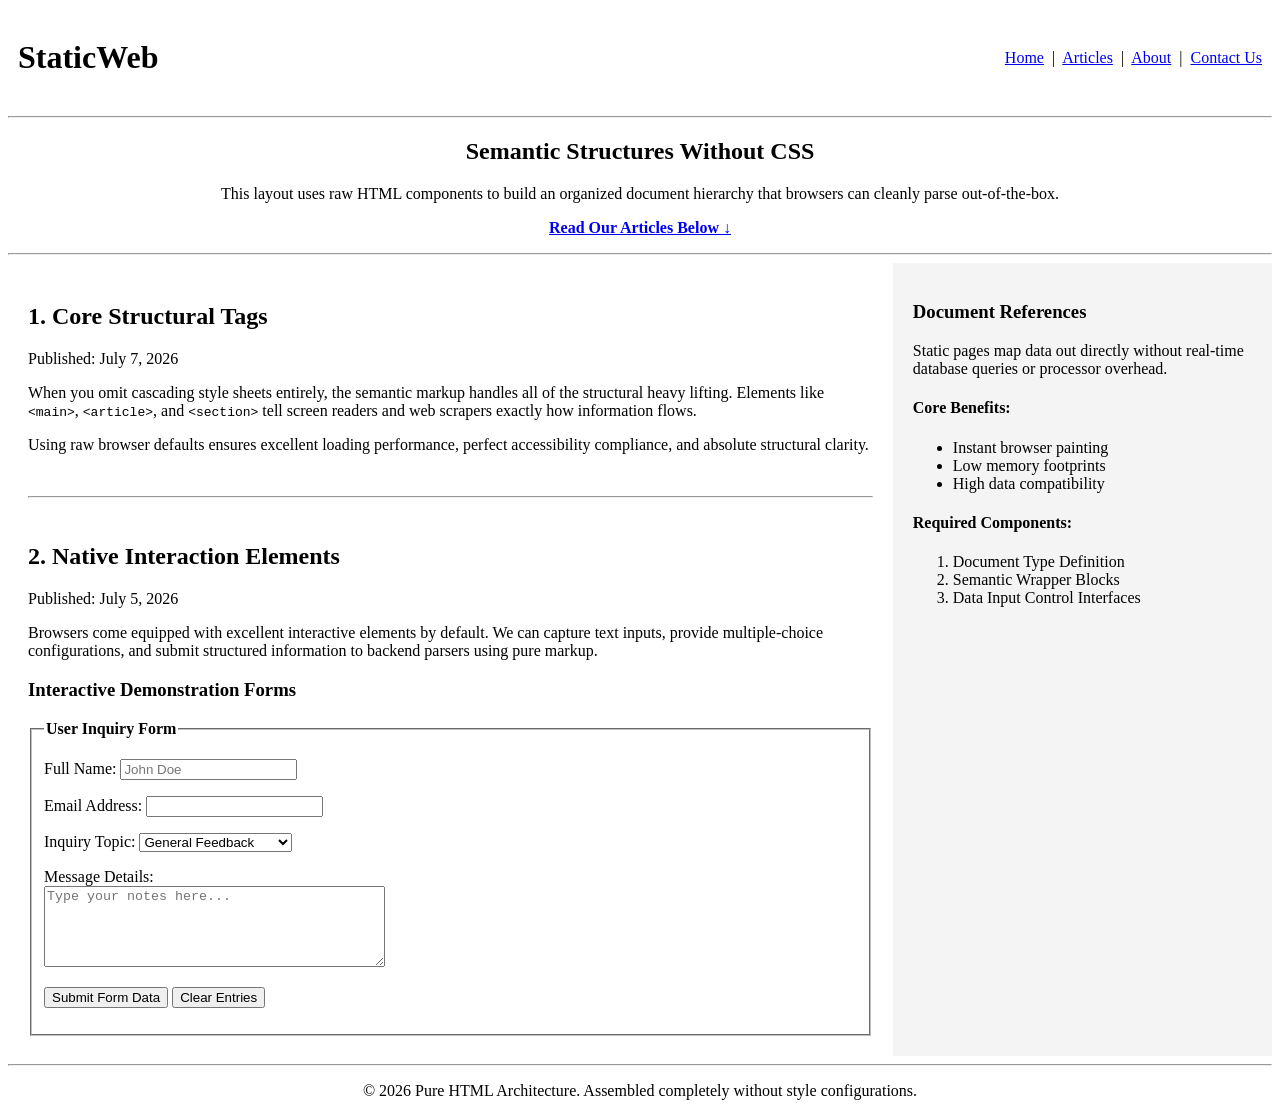
==== week1.html @ 0ff418dc "Add files via upload" ====
<!DOCTYPE html>
<html lang="en">
<head>
    <meta charset="UTF-8">
    <title>Pure Semantic HTML Static Webpage</title>
</head>
<body>

      <!-- Header Section -->
    <header>
        <table width="100%" border="0" cellspacing="0" cellpadding="10">
            <tr>
                <td>
                    <h1>StaticWeb</h1>
                </td>
                <td align="right">
                    <nav>
                        <a href="#home">Home</a> &nbsp;|&nbsp;
                        <a href="#articles">Articles</a> &nbsp;|&nbsp;
                        <a href="#about">About</a> &nbsp;|&nbsp;
                        <a href="#contact">Contact Us</a>
                    </nav>
                </td>
            </tr>
        </table>
    </header>

    <hr>

    <!-- Hero / Showcase Section -->
    <section id="home">
        <center>
            <h2>Semantic Structures Without CSS</h2>
            <p>This layout uses raw HTML components to build an organized document hierarchy that browsers can cleanly parse out-of-the-box.</p>
            <p><a href="#articles"><b>Read Our Articles Below &darr;</b></a></p>
        </center>
    </section>

    <hr>

    <!-- Main Content Layout using a Structural Table -->
    <table width="100%" border="0" cellspacing="0" cellpadding="20">
        <tr valign="top">
           
            <!-- Left Side: Main Content Column -->
            <td width="70%">
                <main id="articles">
                   
                    <article>
                        <h2>1. Core Structural Tags</h2>
                        <p>Published: July 7, 2026</p>
                        <p>When you omit cascading style sheets entirely, the semantic markup handles all of the structural heavy lifting. Elements like <code>&lt;main&gt;</code>, <code>&lt;article&gt;</code>, and <code>&lt;section&gt;</code> tell screen readers and web scrapers exactly how information flows.</p>
                        <p>Using raw browser defaults ensures excellent loading performance, perfect accessibility compliance, and absolute structural clarity.</p>
                    </article>

                    <br><hr><br>

                    <article>
                        <h2>2. Native Interaction Elements</h2>
                        <p>Published: July 5, 2026</p>
                        <p>Browsers come equipped with excellent interactive elements by default. We can capture text inputs, provide multiple-choice configurations, and submit structured information to backend parsers using pure markup.</p>
                       
                        <h3>Interactive Demonstration Forms</h3>
                        <form id="contact" action="#" method="post">
                            <fieldset>
                                <legend><b>User Inquiry Form</b></legend>
                                <p>
                                    <label for="name">Full Name: </label>
                                    <input type="text" id="name" name="username" required placeholder="John Doe">
                                </p>
                                <p>
                                    <label for="email">Email Address: </label>
                                    <input type="email" id="email" name="useremail" required>
                                </p>
                                <p>
                                    <label for="topic">Inquiry Topic: </label>
                                    <select id="topic" name="usertopic">
                                        <option value="general">General Feedback</option>
                                        <option value="technical">Technical Architecture</option>
                                        <option value="academics">Academic Curriculum</option>
                                    </select>
                                </p>
                                <p>
                                    <label for="message">Message Details:</label><br>
                                    <textarea id="message" name="usermessage" rows="5" cols="40" placeholder="Type your notes here..."></textarea>
                                </p>
                                <p>
                                    <input type="submit" value="Submit Form Data">
                                    <input type="reset" value="Clear Entries">
                                </p>
                            </fieldset>
                        </form>
                    </article>

                </main>
            </td>

            <!-- Right Side: Sidebar Column -->
            <td width="30%" bgcolor="#f4f4f4">
                <aside id="about">
                    <h3>Document References</h3>
                    <p>Static pages map data out directly without real-time database queries or processor overhead.</p>
                   
                    <h4>Core Benefits:</h4>
                    <ul>
                        <li>Instant browser painting</li>
                        <li>Low memory footprints</li>
                        <li>High data compatibility</li>
                    </ul>

                    <h4>Required Components:</h4>
                    <ol>
                        <li>Document Type Definition</li>
                        <li>Semantic Wrapper Blocks</li>
                        <li>Data Input Control Interfaces</li>
                    </ol>
                </aside>
            </td>

        </tr>
    </table>

    <hr>

    <!-- Footer Section -->
    <footer>
        <center>
            <p>&copy; 2026 Pure HTML Architecture. Assembled completely without style configurations.</p>
        </center>
    </footer>

</body>
</html>
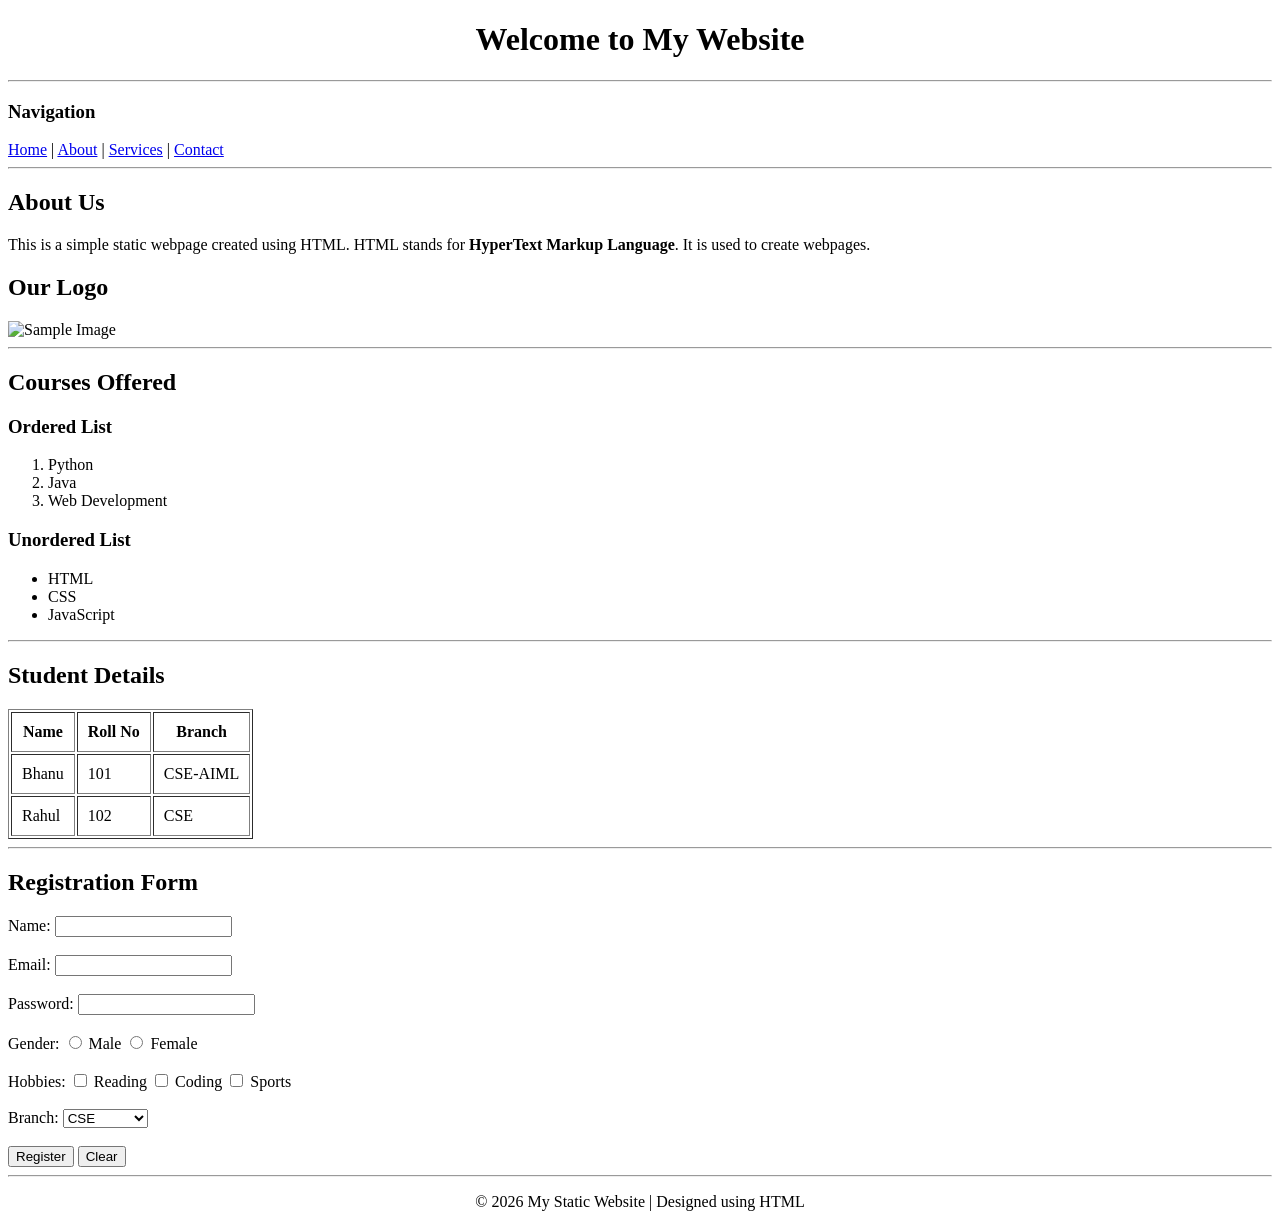
==== commit 680f2f3d: "Update week1.html" ====
--- a/week1.html
+++ b/week1.html
@@ -1,133 +1,134 @@
 <!DOCTYPE html>
-<html lang="en">
+<html>
 <head>
-    <meta charset="UTF-8">
-    <title>Pure Semantic HTML Static Webpage</title>
+    <title>My Static Webpage</title>
 </head>
+
 <body>
 
-      <!-- Header Section -->
-    <header>
-        <table width="100%" border="0" cellspacing="0" cellpadding="10">
-            <tr>
-                <td>
-                    <h1>StaticWeb</h1>
-                </td>
-                <td align="right">
-                    <nav>
-                        <a href="#home">Home</a> &nbsp;|&nbsp;
-                        <a href="#articles">Articles</a> &nbsp;|&nbsp;
-                        <a href="#about">About</a> &nbsp;|&nbsp;
-                        <a href="#contact">Contact Us</a>
-                    </nav>
-                </td>
-            </tr>
-        </table>
-    </header>
+    <!-- Heading -->
+    <h1 align="center">Welcome to My Website</h1>
+    <hr>
+
+    <!-- Navigation -->
+    <h3>Navigation</h3>
+    <a href="#">Home</a> |
+    <a href="#">About</a> |
+    <a href="#">Services</a> |
+    <a href="#">Contact</a>
 
     <hr>
 
-    <!-- Hero / Showcase Section -->
-    <section id="home">
-        <center>
-            <h2>Semantic Structures Without CSS</h2>
-            <p>This layout uses raw HTML components to build an organized document hierarchy that browsers can cleanly parse out-of-the-box.</p>
-            <p><a href="#articles"><b>Read Our Articles Below &darr;</b></a></p>
-        </center>
-    </section>
+    <!-- About Section -->
+    <h2>About Us</h2>
+    <p>
+        This is a simple static webpage created using HTML.
+        HTML stands for <b>HyperText Markup Language</b>.
+        It is used to create webpages.
+    </p>
+
+    <!-- Image -->
+    <h2>Our Logo</h2>
+    <img src="https://via.placeholder.com/200"
+         alt="Sample Image"
+         width="200"
+         height="200">
 
     <hr>
 
-    <!-- Main Content Layout using a Structural Table -->
-    <table width="100%" border="0" cellspacing="0" cellpadding="20">
-        <tr valign="top">
-           
-            <!-- Left Side: Main Content Column -->
-            <td width="70%">
-                <main id="articles">
-                   
-                    <article>
-                        <h2>1. Core Structural Tags</h2>
-                        <p>Published: July 7, 2026</p>
-                        <p>When you omit cascading style sheets entirely, the semantic markup handles all of the structural heavy lifting. Elements like <code>&lt;main&gt;</code>, <code>&lt;article&gt;</code>, and <code>&lt;section&gt;</code> tell screen readers and web scrapers exactly how information flows.</p>
-                        <p>Using raw browser defaults ensures excellent loading performance, perfect accessibility compliance, and absolute structural clarity.</p>
-                    </article>
+    <!-- List -->
+    <h2>Courses Offered</h2>
 
-                    <br><hr><br>
+    <h3>Ordered List</h3>
+    <ol>
+        <li>Python</li>
+        <li>Java</li>
+        <li>Web Development</li>
+    </ol>
 
-                    <article>
-                        <h2>2. Native Interaction Elements</h2>
-                        <p>Published: July 5, 2026</p>
-                        <p>Browsers come equipped with excellent interactive elements by default. We can capture text inputs, provide multiple-choice configurations, and submit structured information to backend parsers using pure markup.</p>
-                       
-                        <h3>Interactive Demonstration Forms</h3>
-                        <form id="contact" action="#" method="post">
-                            <fieldset>
-                                <legend><b>User Inquiry Form</b></legend>
-                                <p>
-                                    <label for="name">Full Name: </label>
-                                    <input type="text" id="name" name="username" required placeholder="John Doe">
-                                </p>
-                                <p>
-                                    <label for="email">Email Address: </label>
-                                    <input type="email" id="email" name="useremail" required>
-                                </p>
-                                <p>
-                                    <label for="topic">Inquiry Topic: </label>
-                                    <select id="topic" name="usertopic">
-                                        <option value="general">General Feedback</option>
-                                        <option value="technical">Technical Architecture</option>
-                                        <option value="academics">Academic Curriculum</option>
-                                    </select>
-                                </p>
-                                <p>
-                                    <label for="message">Message Details:</label><br>
-                                    <textarea id="message" name="usermessage" rows="5" cols="40" placeholder="Type your notes here..."></textarea>
-                                </p>
-                                <p>
-                                    <input type="submit" value="Submit Form Data">
-                                    <input type="reset" value="Clear Entries">
-                                </p>
-                            </fieldset>
-                        </form>
-                    </article>
+    <h3>Unordered List</h3>
+    <ul>
+        <li>HTML</li>
+        <li>CSS</li>
+        <li>JavaScript</li>
+    </ul>
 
-                </main>
-            </td>
+    <hr>
 
-            <!-- Right Side: Sidebar Column -->
-            <td width="30%" bgcolor="#f4f4f4">
-                <aside id="about">
-                    <h3>Document References</h3>
-                    <p>Static pages map data out directly without real-time database queries or processor overhead.</p>
-                   
-                    <h4>Core Benefits:</h4>
-                    <ul>
-                        <li>Instant browser painting</li>
-                        <li>Low memory footprints</li>
-                        <li>High data compatibility</li>
-                    </ul>
+    <!-- Table -->
+    <h2>Student Details</h2>
 
-                    <h4>Required Components:</h4>
-                    <ol>
-                        <li>Document Type Definition</li>
-                        <li>Semantic Wrapper Blocks</li>
-                        <li>Data Input Control Interfaces</li>
-                    </ol>
-                </aside>
-            </td>
+    <table border="1" cellpadding="10">
+        <tr>
+            <th>Name</th>
+            <th>Roll No</th>
+            <th>Branch</th>
+        </tr>
 
+        <tr>
+            <td>Bhanu</td>
+            <td>101</td>
+            <td>CSE-AIML</td>
         </tr>
+
+        <tr>
+            <td>Rahul</td>
+            <td>102</td>
+            <td>CSE</td>
+        </tr>
+
     </table>
 
     <hr>
 
-    <!-- Footer Section -->
+    <!-- Form -->
+    <h2>Registration Form</h2>
+
+    <form>
+
+        Name:
+        <input type="text"><br><br>
+
+        Email:
+        <input type="email"><br><br>
+
+        Password:
+        <input type="password"><br><br>
+
+        Gender:
+        <input type="radio" name="gender"> Male
+        <input type="radio" name="gender"> Female
+        <br><br>
+
+        Hobbies:
+        <input type="checkbox"> Reading
+        <input type="checkbox"> Coding
+        <input type="checkbox"> Sports
+        <br><br>
+
+        Branch:
+        <select>
+            <option>CSE</option>
+            <option>CSE-AIML</option>
+            <option>ECE</option>
+            <option>EEE</option>
+        </select>
+
+        <br><br>
+
+        <input type="submit" value="Register">
+        <input type="reset" value="Clear">
+
+    </form>
+
+    <hr>
+
+    <!-- Footer -->
     <footer>
-        <center>
-            <p>&copy; 2026 Pure HTML Architecture. Assembled completely without style configurations.</p>
-        </center>
+        <p align="center">
+            © 2026 My Static Website | Designed using HTML
+        </p>
     </footer>
 
 </body>
-</html>+</html>
